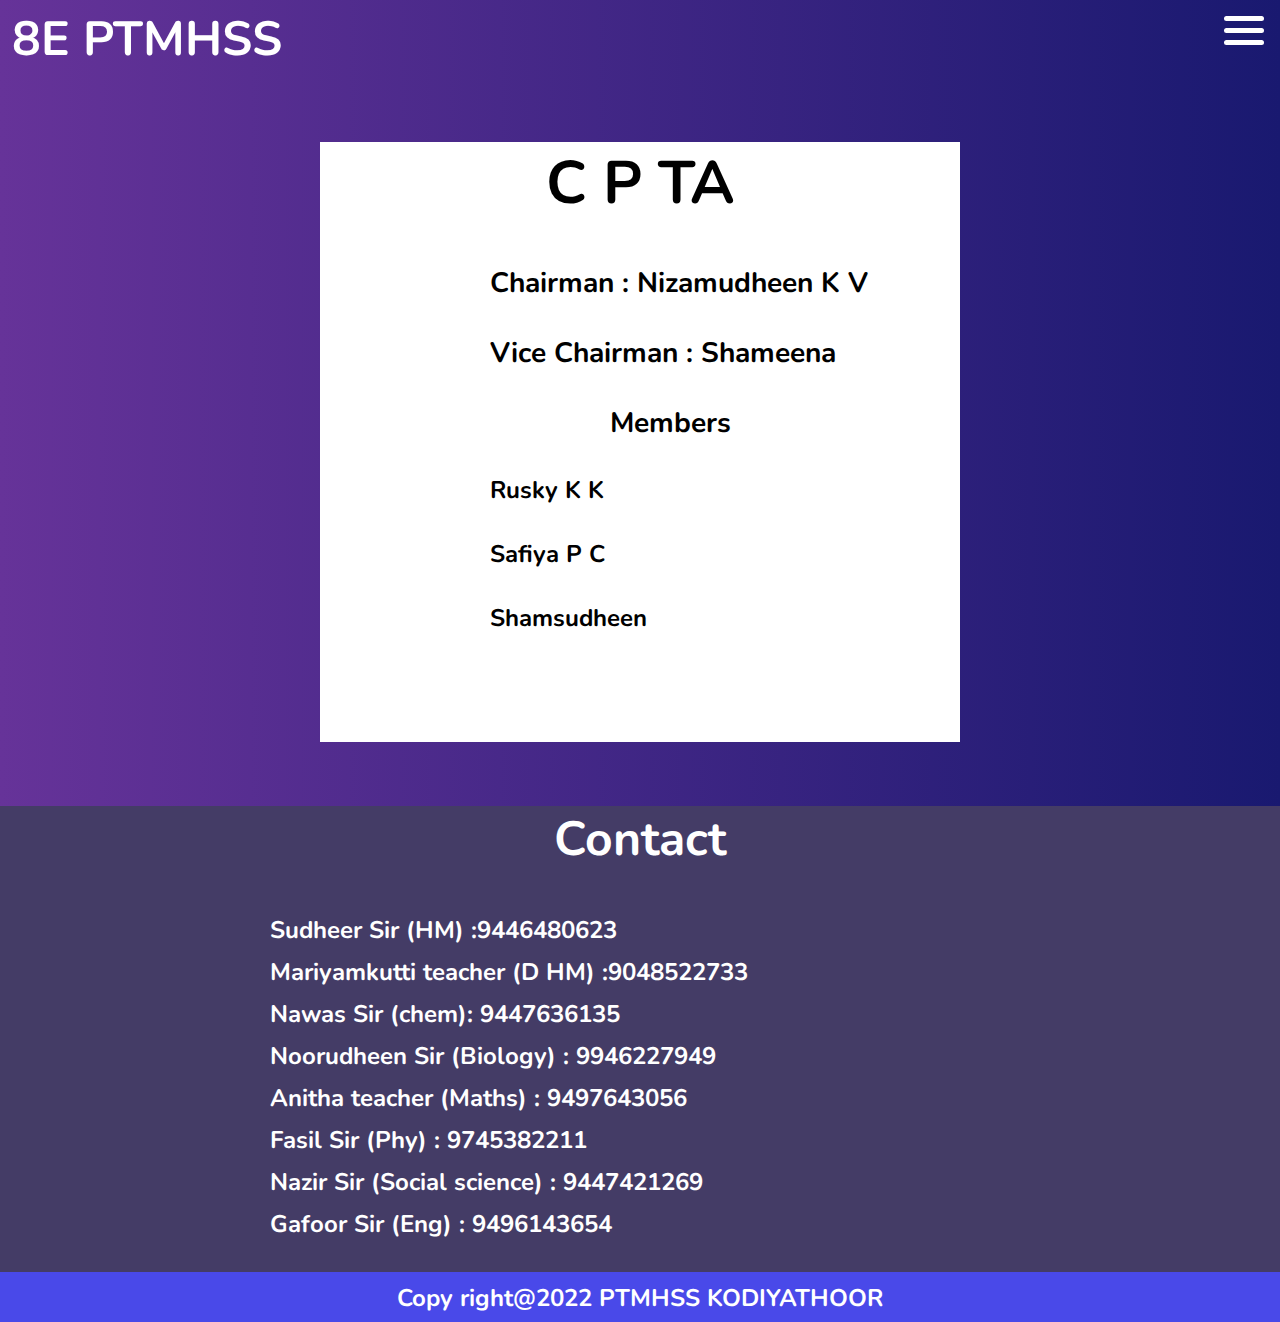
==== C-P-T-A.html @ b4b0b77c "u" ====
<!DOCTYPE html>
<html lang="en">
<head>
    <meta charset="UTF-8">
    <meta http-equiv="X-UA-Compatible" content="IE=edge">
    <meta name="viewport" content="width=device-width, initial-scale=1.0">
    <title>IT FAIR</title>
    <link rel="stylesheet" href="css/index.css">
</head>
<body>
    <header id="header">
        <section class="header-title-line">
            <h1>8E PTMHSS</h1>
            <button class="menu-button" title="Open Nav Menu">
                <div id="menu-icon" class="menu-icon"></div>
            </button>
        </section>

        <button class="closeMenuBtn" title="Close Nav Menu" tabindex="-1"></button>
        <nav>
            <ul>
                <li><a href="/PTMHSS_8E/">Home</a></li>
                <li><a href="/PTMHSS_8E/sports.html">Sports</a></li>
                <li><a href="/PTMHSS_8E/IT-FAIR.html">IT FAIR</a></li>
                <li><a href="/PTMHSS_8E/Class-Toppers.html">Class Toppers</a></li>
                <li><a href="/PTMHSS_8E/Education.html">Education</a></li>
                <li><a href="/PTMHSS_8E/Duty.html">Duty</a></li>
                <li><a href="/PTMHSS_8E/USS.html">USS</a></li>
                <li><a href="/PTMHSS_8E/C-P-T-A.html">C P T A</a></li>
                <li><a href="/PTMHSS_8E/Daily Works.html">Daily Works</a></li>
            </ul>
        </nav>
    </header><br><br>
    <main style="display: flex; justify-content: center;">
        <div style="background-color: #fff; width: 50%; height: 600px;">
            <div style="display: flex; justify-content: center;"><h1 style="color: #000; font-size: 60px;">C P TA</h1></div>
            <div style="margin-left: 120px; margin-top: 40px;">
                <h3 style="margin-left: 50px;">Chairman : Nizamudheen K V</h3> <br>
                <h3 style="margin-left: 50px;">Vice Chairman : Shameena</h3> <br>
                <h3 style="margin-left: 170px;">Members</h3><br>
                <h4 style="margin-left: 50px;">Rusky K K</h4><br>
                <h4 style="margin-left: 50px;">Safiya P C</h4><br>
                <h4 style="margin-left: 50px;">Shamsudheen</h4><br>
            </div>
        </div>
    </main><br><br>
    <footer>
        <div style="background-color: rgb(68, 60, 102);">
            <div style="text-align: center;"><h1 style="color: rgb(255, 255, 255);">Contact</h1></div> <br>
            <div class="contact-details" >
                <h4 style="margin-top: 10px;">Sudheer Sir (HM) :9446480623</h4>
                <h4 style="margin-top: 10px;">Mariyamkutti teacher (D HM) :9048522733</h4>
                <h4 style="margin-top: 10px;"> Nawas Sir (chem): 9447636135</h4>
                <h4 style="margin-top: 10px;">Noorudheen Sir (Biology) : 9946227949</h4>
                <h4 style="margin-top: 10px;">Anitha teacher (Maths) : 9497643056</h4>
                <h4 style="margin-top: 10px;">Fasil Sir (Phy) : 9745382211</h4>
                <h4 style="margin-top: 10px;"> Nazir Sir (Social science) : 9447421269</h4>
                <h4 style="margin-top: 10px;">Gafoor Sir (Eng) : 9496143654 </h4>
            </div><br>
            <div style="background-color: rgb(73, 73, 233);
             color: #fff; justify-content: center; height: 50px; display: flex;"><h4 style="margin-top: 10px;">Copy right@2022 PTMHSS KODIYATHOOR</h4></div>
        </div>
    </footer>
    <script>
window.onscroll = function () { myFunction() };
        var header = document.getElementById('header')
        var sticky = header.offsetTop;
        function myFunction() {
            if (window.pageYOffset > sticky) {
                header.classList.add('bgc')
                header.classList.add('sticky');
            } else {
                header.classList.remove("sticky");
                header.classList.remove("bgc");
            }
        }
    </script>
</body>
</html>
---- css/index.css ----
@import url("https://fonts.googleapis.com/css2?family=Nunito&display=swap");

* {
    margin: 0;
    padding: 0;
    box-sizing: border-box;
}

:root {
    --HEADER-BGCOLOR: #000;
    --HEADER-COLOR: whitesmoke;
}

html {
    font-size: 1.5rem;
    font-family: 'Nunito', sans-serif;
}

header {
    color: rgb(255, 255, 255);
    position: sticky;
    top: 0;
    z-index: 1;
}

.header-title-line {
    background-color: transparent;
    padding: 0.25rem 0.5rem;
    display: flex;
    flex-flow: row nowrap;
    justify-content: space-between;
}

.menu-button {
    background-color: transparent;
    border: none;
    width: 48px;
    height: 48px;
    display: flex;
    justify-content: center;
    align-items: center;
    position: relative;
}

.closeMenuBtn {
    display: none;
    background-color: transparent;
    outline: none;
    /* border: 1px solid red; */
    border: none;
    position: absolute;
    top: 0.25rem;
    right: 0.5rem;
    width: 48px;
    height: 48px;
}

.menu-icon,
.menu-icon::before,
.menu-icon::after {
    background-color: rgb(255, 255, 255);
    width: 40px;
    height: 5px;
    border-radius: 5px;
    position: absolute;
    transition: all 0.5s;
}

.menu-icon::before,
.menu-icon::after {
    content: "";
}

.menu-icon::before {
    transform: translate(-20px, -12px);
}

.menu-icon::after {
    transform: translate(-20px, 12px);
}

.header-title-line:focus-within .menu-icon {
    background-color: transparent;
    transform: rotate(720deg)
}

.header-title-line:focus-within .menu-icon::before {
    transform: translateX(-20px) rotate(45deg);
}

.header-title-line:focus-within .menu-icon::after {
    transform: translateX(-20px) rotate(-45deg);
}

nav {
    width: 50%;
    float: right;
    display: none;
    position: relative;
}

header:focus-within nav {
    display: block;
    transform-origin: top center;
    animation: showMenu 0.5s ease-in-out forwards;
}

header:focus-within .closeMenuBtn {
    display: block;
}

header:focus-within .closeMenuBtn:focus {
    transform: translateX(-50px);
}

.closeMenuBtn:focus+nav {
    transform-origin: top center;
    animation: hideMenu 0.5s ease forwards;
}

@keyframes showMenu {
    0% {
        transform: scaleY(0);
    }

    80% {
        transform: scaleY(1.2);
    }

    100% {
        transform: scaleY(1);
    }
}

@keyframes hideMenu {
    0% {
        transform: scaleY(1);
    }

    20% {
        transform: scaleY(1.2);
    }

    100% {
        transform: scaleY(0);
    }
}

nav ul {
    background-color: rgb(224, 218, 218);
    position: absolute;
    width: 100%;
    top: 0;
    z-index: 1;
    list-style-type: none;
    display: flex;
    flex-flow: column nowrap;
}

nav li {
    padding: 0.5rem;
    border-bottom: 1px solid var(--HEADER-COLOR);
}

nav a {
    display: block;
    text-align: center;
    width: 80%;
    margin: auto;
}

nav a:any-link {
    color: black;
    font-weight: bold;
    text-decoration: none;
}

nav a:hover,
nav a:focus {
    transform: scale(1.2);
    transition: all 0.3s;
}

.bgc {
    background-color: rgb(54, 54, 54);
    color: rgb(255, 255, 255);
    animation: show 1.5s ease-in-out forwards;
}

@keyframes show {
    0% {
        transform: translateY(-50px);
    }

    80% {
        transform: translateY(10px);
    }

    100% {
        transform: translateY(0);
    }
}

.sticky {
    position: fixed;
    top: 0;
    width: 100%;
}

body {
    background-image: linear-gradient(to left, midnightblue, rebeccapurple);
}

.awards {
    display: flex;
    flex-flow: column nowrap;
    width: 90%;
    margin-left: 25px;
    margin-top: 40px;
    margin-bottom: 50px;
}

.awards div img {
    margin-left: 10px;
    margin-top: 30px;
    width: 400px;
    height: 300px;
}
.contact-details{
    margin-left: 10px;  
    display: flex; 
    flex-flow: column nowrap;
    color: rgb(255, 255, 255);
}

@media screen and (min-width: 768px) {
    nav {
        width: 25%;
    }
    .contact-details{
        margin-left: 270px;
    }
    .awards {
        flex-flow: row nowrap;
        width: 90%;
        margin-left: 50px;
        margin-top: 40px;
        margin-bottom: 50px;
    }

    .awards div img {
        margin-left: 50px;
        width: 400px;
        height: 300px;
    }
}
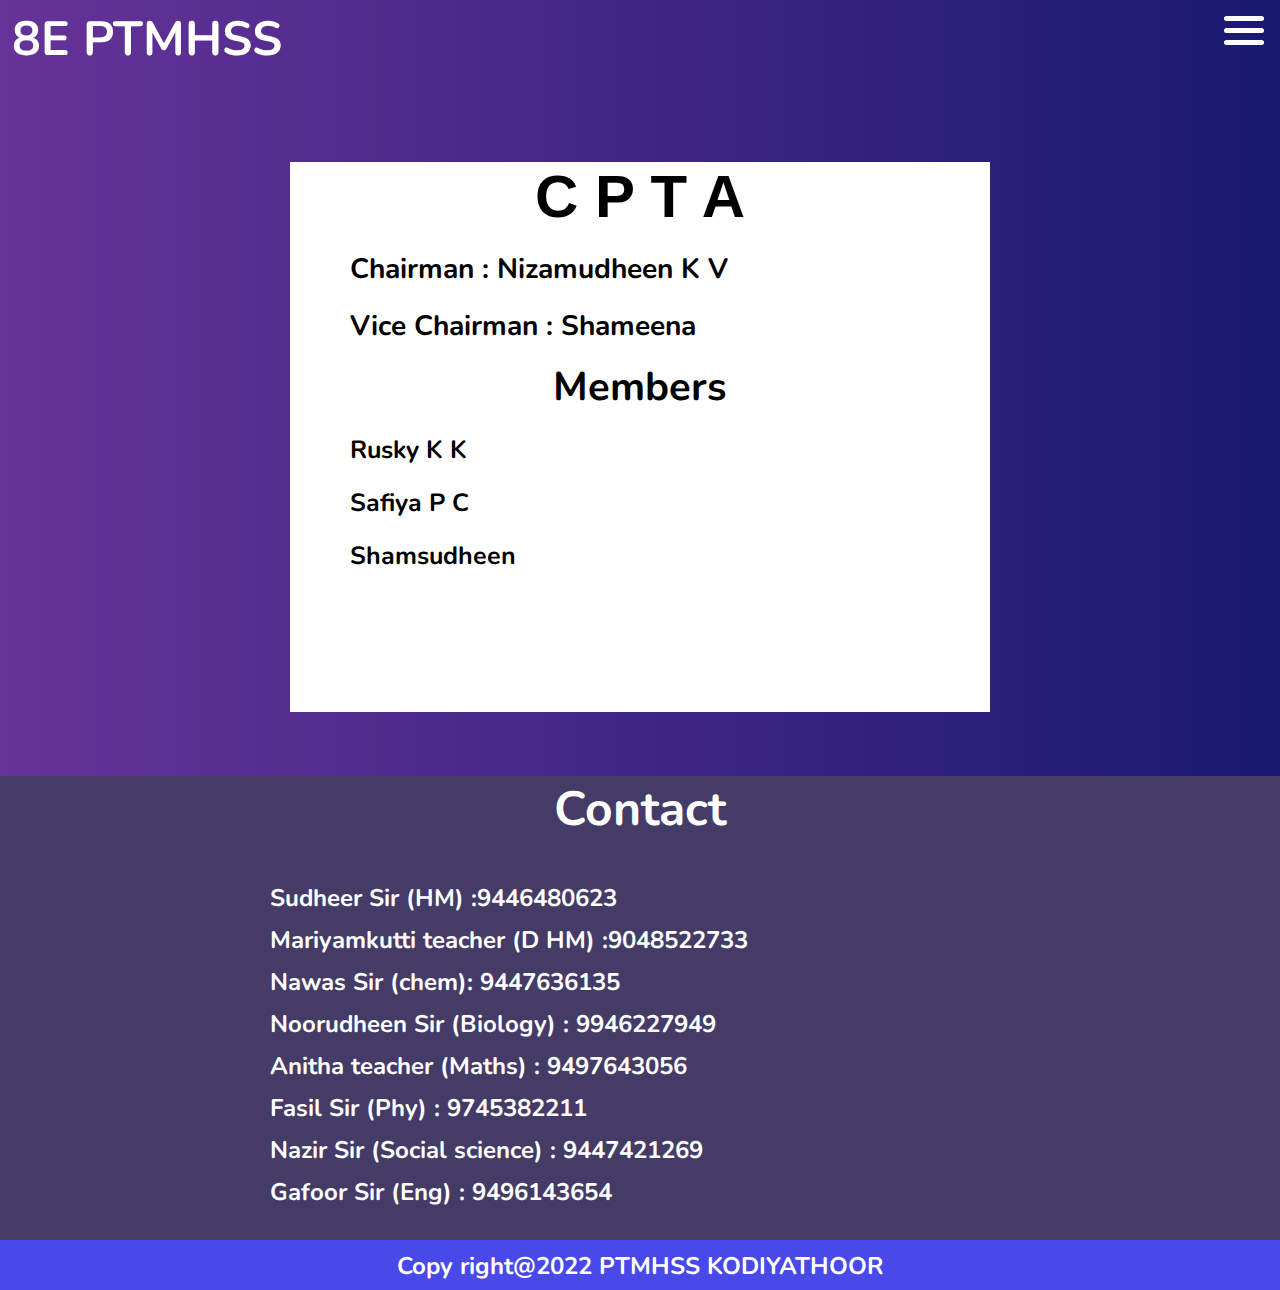
==== commit a2a727c8: "u" ====
--- a/C-P-T-A.html
+++ b/C-P-T-A.html
@@ -1,12 +1,16 @@
 <!DOCTYPE html>
 <html lang="en">
+
 <head>
     <meta charset="UTF-8">
     <meta http-equiv="X-UA-Compatible" content="IE=edge">
     <meta name="viewport" content="width=device-width, initial-scale=1.0">
     <title>IT FAIR</title>
     <link rel="stylesheet" href="css/index.css">
+    <link rel="stylesheet" href="css/CPTA.css">
+    <link rel="stylesheet" href="css/contact.css">
 </head>
+
 <body>
     <header id="header">
         <section class="header-title-line">
@@ -31,38 +35,41 @@
             </ul>
         </nav>
     </header><br><br>
-    <main style="display: flex; justify-content: center;">
-        <div style="background-color: #fff; width: 50%; height: 600px;">
-            <div style="display: flex; justify-content: center;"><h1 style="color: #000; font-size: 60px;">C P TA</h1></div>
-            <div style="margin-left: 120px; margin-top: 40px;">
-                <h3 style="margin-left: 50px;">Chairman : Nizamudheen K V</h3> <br>
-                <h3 style="margin-left: 50px;">Vice Chairman : Shameena</h3> <br>
-                <h3 style="margin-left: 170px;">Members</h3><br>
-                <h4 style="margin-left: 50px;">Rusky K K</h4><br>
-                <h4 style="margin-left: 50px;">Safiya P C</h4><br>
-                <h4 style="margin-left: 50px;">Shamsudheen</h4><br>
+    <main class="main">
+        <div>
+            <div class="CPTA-size">
+                <div class="CPTA-head">
+                    <h1>C P T A</h1>
+                </div>
+                <div class="CPTA-DETAILS">
+                    <h3>Chairman : Nizamudheen K V</h3>
+                    <h3>Vice Chairman : Shameena</h3>
+                    <h2>Members</h3>
+                        <h4>Rusky K K</h4>
+                        <h4>Safiya P C</h4>
+                        <h4>Shamsudheen</h4>
+                </div>
             </div>
         </div>
     </main><br><br>
     <footer>
         <div style="background-color: rgb(68, 60, 102);">
-            <div style="text-align: center;"><h1 style="color: rgb(255, 255, 255);">Contact</h1></div> <br>
+            <div class="contact-title"><h1 style="color: rgb(255, 255, 255);">Contact</h1></div>
             <div class="contact-details" >
-                <h4 style="margin-top: 10px;">Sudheer Sir (HM) :9446480623</h4>
-                <h4 style="margin-top: 10px;">Mariyamkutti teacher (D HM) :9048522733</h4>
-                <h4 style="margin-top: 10px;"> Nawas Sir (chem): 9447636135</h4>
-                <h4 style="margin-top: 10px;">Noorudheen Sir (Biology) : 9946227949</h4>
-                <h4 style="margin-top: 10px;">Anitha teacher (Maths) : 9497643056</h4>
-                <h4 style="margin-top: 10px;">Fasil Sir (Phy) : 9745382211</h4>
-                <h4 style="margin-top: 10px;"> Nazir Sir (Social science) : 9447421269</h4>
-                <h4 style="margin-top: 10px;">Gafoor Sir (Eng) : 9496143654 </h4>
+                <h4 >Sudheer Sir (HM) :9446480623</h4>
+                <h4 >Mariyamkutti teacher (D HM) :9048522733</h4>
+                <h4 > Nawas Sir (chem): 9447636135</h4>
+                <h4 >Noorudheen Sir (Biology) : 9946227949</h4>
+                <h4 >Anitha teacher (Maths) : 9497643056</h4>
+                <h4 >Fasil Sir (Phy) : 9745382211</h4>
+                <h4 > Nazir Sir (Social science) : 9447421269</h4>
+                <h4>Gafoor Sir (Eng) : 9496143654 </h4>
             </div><br>
-            <div style="background-color: rgb(73, 73, 233);
-             color: #fff; justify-content: center; height: 50px; display: flex;"><h4 style="margin-top: 10px;">Copy right@2022 PTMHSS KODIYATHOOR</h4></div>
+            <div class="footer-text"><h4 style="margin-top: 10px;">Copy right@2022 PTMHSS KODIYATHOOR</h4></div>
         </div>
     </footer>
     <script>
-window.onscroll = function () { myFunction() };
+        window.onscroll = function () { myFunction() };
         var header = document.getElementById('header')
         var sticky = header.offsetTop;
         function myFunction() {
@@ -76,4 +83,5 @@
         }
     </script>
 </body>
+
 </html>--- a/css/index.css
+++ b/css/index.css
@@ -226,25 +226,15 @@
     width: 400px;
     height: 300px;
 }
-.contact-details{
-    margin-left: 10px;  
-    display: flex; 
-    flex-flow: column nowrap;
-    color: rgb(255, 255, 255);
-}
-
 @media screen and (min-width: 768px) {
     nav {
         width: 25%;
-    }
-    .contact-details{
-        margin-left: 270px;
     }
     .awards {
         flex-flow: row nowrap;
         width: 90%;
         margin-left: 50px;
-        margin-top: 40px;
+        margin-top: 20px;
         margin-bottom: 50px;
     }
 
@@ -253,4 +243,32 @@
         width: 400px;
         height: 300px;
     }
+}
+@media screen and (max-width: 400px){
+    .awards div img {
+        margin-left: 40px;
+        width: 270px;
+        height: 300px;
+    }
+    .awards {
+        flex-flow: column nowrap;
+        width: 90%;
+        margin-left: 2.5%;
+        margin-top: 40px;
+        margin-bottom: 50px;
+    }
+}
+@media screen and (max-width: 320px){
+    .awards div img {
+        margin-left: 20px;
+        width: 250px;
+        height: 210px;
+    }
+    .awards {
+        flex-flow: column nowrap;
+        width: 90%;
+        margin-left: 2.5%;
+        margin-top: 40px;
+        margin-bottom: 50px;
+    }
 }--- a/css/CPTA.css
+++ b/css/CPTA.css
@@ -0,0 +1,95 @@
+.main{
+    display: flex;
+    justify-content: center;
+}
+.main div{
+    margin-top: 10px;
+}
+.CPTA-size{
+    background-color: #fff;
+    width: 700px;
+    height: 550px;
+}
+.CPTA-head{
+    display: flex;
+    justify-content: center;
+}
+.CPTA-head h1{
+    font-family: Impact, Haettenschweiler, 'Arial Narrow Bold', sans-serif;
+    font-size: 60px;
+}
+.CPTA-DETAILS{
+    margin-top: 30px;
+}
+.CPTA-DETAILS h3{
+    margin-left: 60px;
+    margin-top: 19px;
+}
+.CPTA-DETAILS h2{
+    margin-top: 15px;
+    text-align: center;
+    font-size: 40px;
+}
+.CPTA-DETAILS h4{
+    font-size: 25px;
+    margin-top: 19px;
+    margin-left: 60px;
+}
+@media screen and (max-width: 815px) {
+    .main{
+        justify-content: center;
+        margin-right: 20px;
+    }
+    .CPTA-size{
+        max-width: 400px;
+        height: 500px;
+    }
+}
+@media screen and (max-width: 500px) {
+    .main{
+        justify-content: center;
+        margin-right: 15px;
+    }
+    .CPTA-size{
+        max-width: 350px;
+        height: 400px;
+    }
+    .CPTA-DETAILS{
+        margin-top: 40px;
+    }
+    .CPTA-DETAILS h3{
+        font-size: 20px;
+        margin-left: 10px;
+    }
+    .CPTA-DETAILS h2{
+        
+    }
+    .CPTA-DETAILS h4{
+        font-size: 20px;
+        margin-left: 15px;
+    }
+}
+@media screen and (max-width: 350px) {
+    .main{
+        justify-content: center;
+        margin-right: 12px;
+    }
+    .CPTA-size{
+        max-width: 280px;
+        height: 400px;
+    }
+    .CPTA-DETAILS{
+        margin-top: 40px;
+    }
+    .CPTA-DETAILS h3{
+        font-size: 20px;
+        margin-left: 10px;
+    }
+    .CPTA-DETAILS h2{
+        
+    }
+    .CPTA-DETAILS h4{
+        font-size: 20px;
+        margin-left: 15px;
+    }
+}--- a/css/contact.css
+++ b/css/contact.css
@@ -0,0 +1,85 @@
+.contact-details{
+    margin-top: 20px;
+    margin-left: 10px;  
+    display: flex; 
+    flex-flow: column nowrap;
+    color: rgb(255, 255, 255);
+}
+.contact-details h4{
+    margin-top: 10px;
+}
+.footer-text {
+    background-color: rgb(73, 73, 233);
+    color: #fff;
+    justify-content: center;
+    height: 50px;
+    display: flex;
+}
+.footer-text h4{
+    margin-top: 10px;
+}
+.contact-title{
+    display: flex;
+    justify-content: center;
+}
+@media screen and (min-width: 768px){
+    nav{
+        width: 25%;
+    }
+    .contact-details{
+        margin-top: 30px;
+        margin-left: 270px;
+    }
+}
+@media screen and (max-width: 768px){
+    nav{
+        width: 25%;
+    }
+    .contact-details{
+        margin-top: 30px;
+        margin-left: 120px;
+    }
+    .contact-details h4{
+        font-size: 20px;
+    }
+}
+
+@media screen and (max-width: 500px){
+    .contact-details{
+        margin-top: 20px;
+        margin-left: 20px;
+    }
+    .contact-details h4{
+        font-size: 20px;
+    }
+    .footer-text h4{
+        font-size: 20px;
+    }
+    .contact-title h1{
+        font-size: 35px;
+    }
+}
+@media screen and (max-width: 416px){
+    .contact-details{
+        margin-top: 20px;
+        margin-left: 20px;
+    }
+    .contact-details h4{
+        font-size: 15px;
+    }
+    .footer-text h4{
+        font-size: 15px;
+    }
+}
+@media screen and (max-width: 316px){
+    .contact-details{
+        margin-top: 20px;
+        margin-left: 15px;
+    }
+    .contact-details h4{
+        font-size: 12px;
+    }
+    .footer-text h4{
+        font-size: 12px;
+    }
+}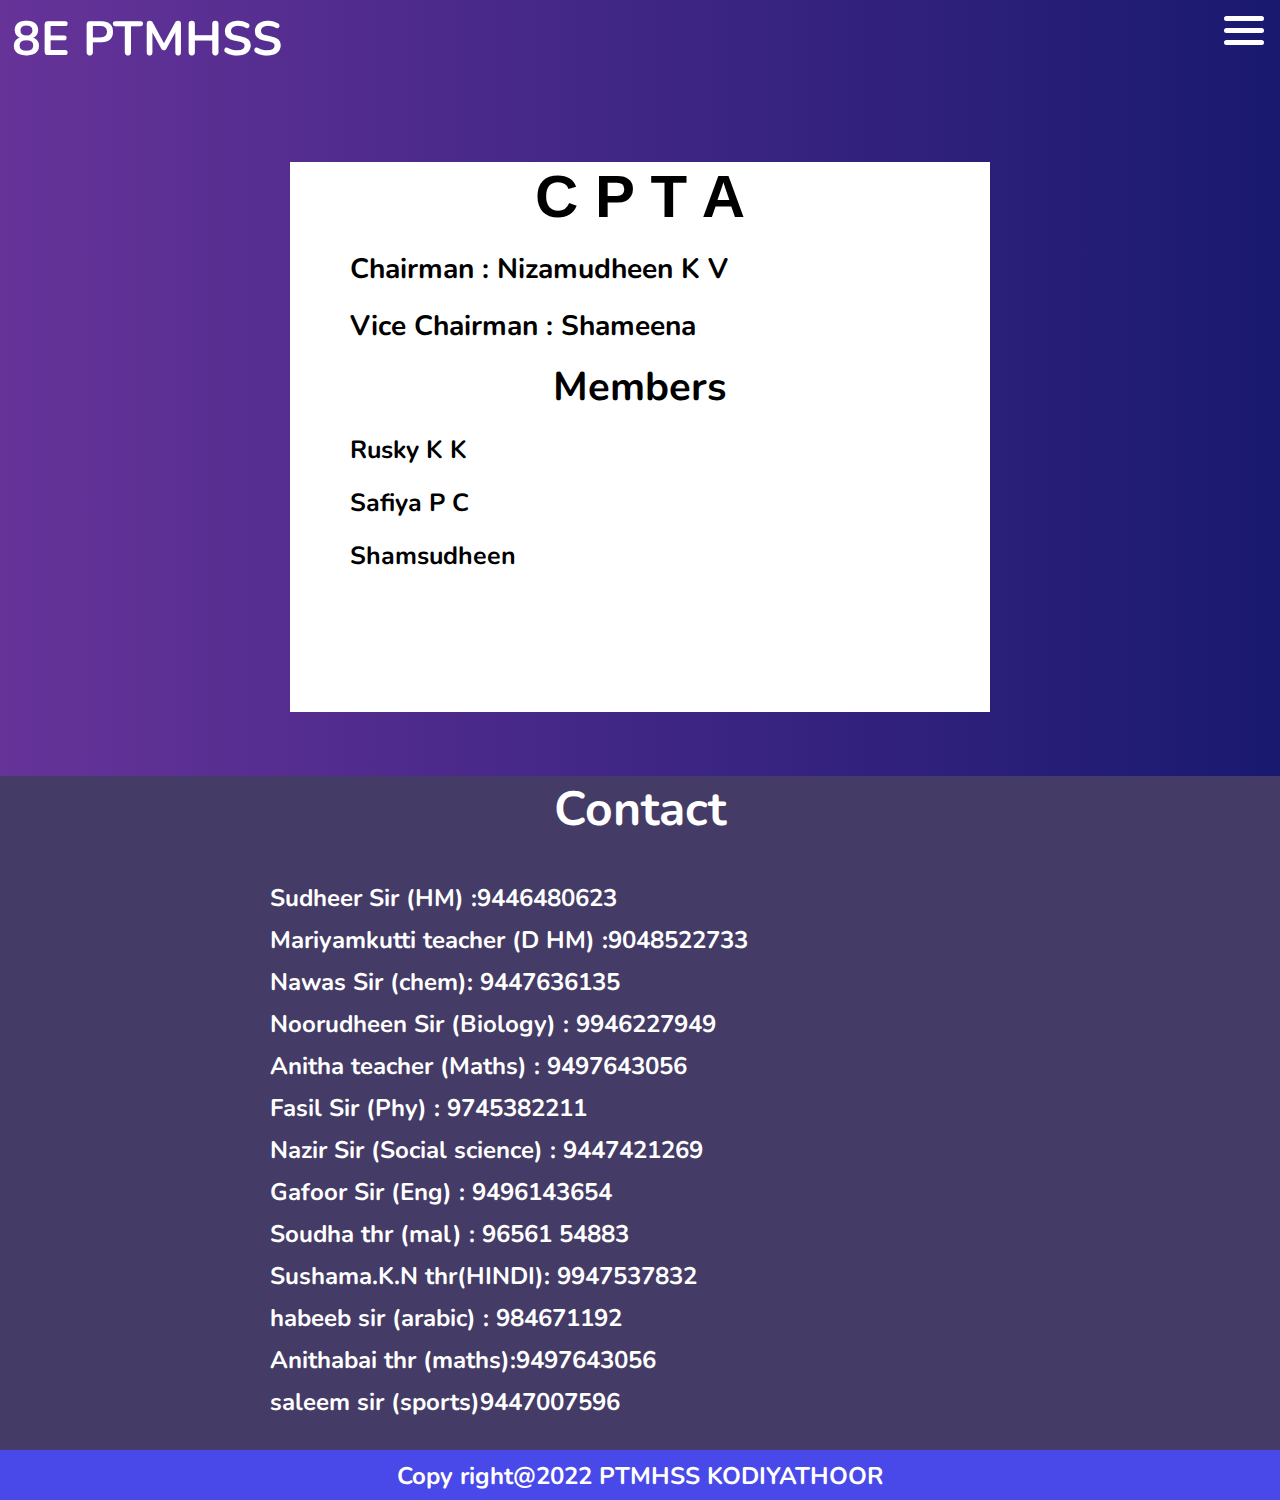
==== commit 0da7f5a2: "Update C-P-T-A.html" ====
--- a/C-P-T-A.html
+++ b/C-P-T-A.html
@@ -64,6 +64,11 @@
                 <h4 >Fasil Sir (Phy) : 9745382211</h4>
                 <h4 > Nazir Sir (Social science) : 9447421269</h4>
                 <h4>Gafoor Sir (Eng) : 9496143654 </h4>
+                <h4>Soudha thr (mal) : 96561 54883 </h4>
+                <h4>Sushama.K.N thr(HINDI): 9947537832 </h4>
+                <h4>habeeb sir (arabic) : 984671192 </h4>
+                <h4>Anithabai thr (maths):9497643056 </h4>
+                <h4>saleem sir (sports)9447007596 </h4>
             </div><br>
             <div class="footer-text"><h4 style="margin-top: 10px;">Copy right@2022 PTMHSS KODIYATHOOR</h4></div>
         </div>
@@ -84,4 +89,4 @@
     </script>
 </body>
 
-</html>+</html>
--- a/css/contact.css
+++ b/css/contact.css
@@ -32,9 +32,6 @@
     }
 }
 @media screen and (max-width: 768px){
-    nav{
-        width: 25%;
-    }
     .contact-details{
         margin-top: 30px;
         margin-left: 120px;
